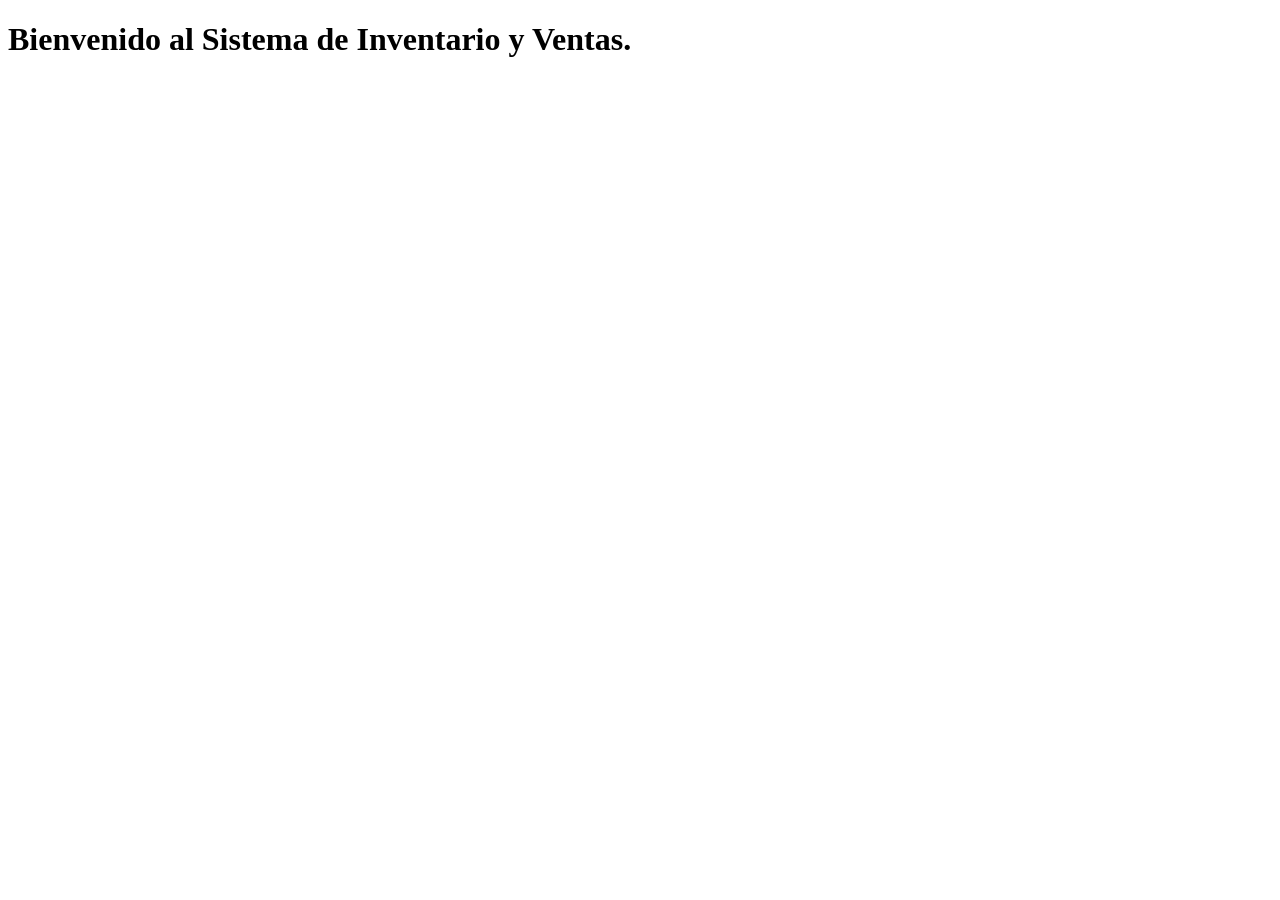
==== index.html @ e288791b "primer commit: estructura base del sistema inventario" ====
<!DOCTYPE html>
<html>
<head>
	<meta charset="utf-8">
	<meta name="viewport" content="width=device-width, initial-scale=1">
	<title>Sistema de Inventario - Diego_Ascencio </title>
</head>
<body>

    <h1>Bienvenido al Sistema de Inventario y Ventas.</h1>
    

</body>
</html>
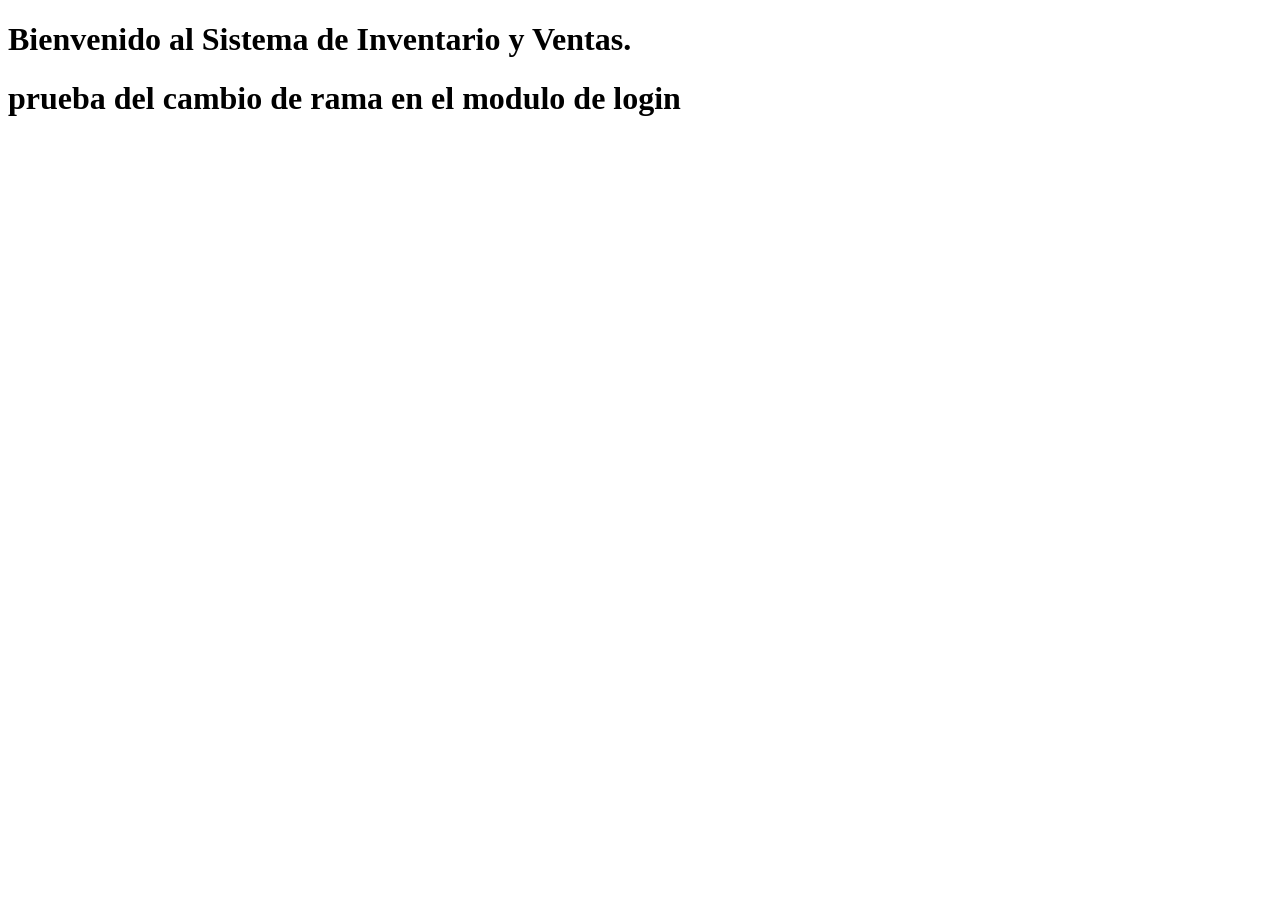
==== commit cc71157b: "comit de prueba en el modulo login rama secundaria" ====
--- a/index.html
+++ b/index.html
@@ -7,8 +7,11 @@
 </head>
 <body>
 
-    <h1>Bienvenido al Sistema de Inventario y Ventas.</h1>
-    
+	<header>
+    	<h1>Bienvenido al Sistema de Inventario y Ventas.</h1>
+		<h1>prueba del cambio de rama en el modulo de login</h1>
+		
+    </header>
 
 </body>
 </html>
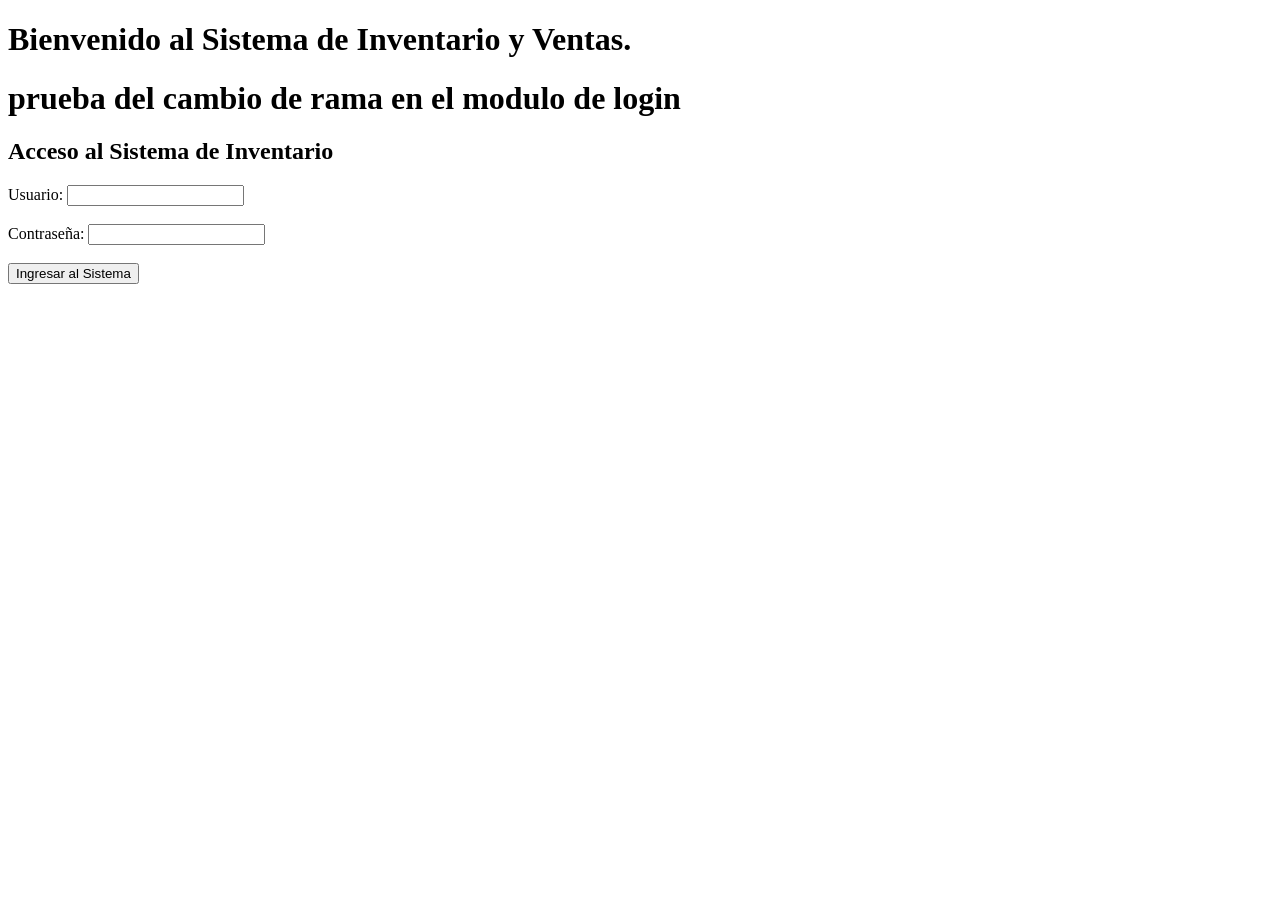
==== commit 404a39ff: "segundo commit de prueba entre ramas" ====
--- a/index.html
+++ b/index.html
@@ -10,7 +10,18 @@
 	<header>
     	<h1>Bienvenido al Sistema de Inventario y Ventas.</h1>
 		<h1>prueba del cambio de rama en el modulo de login</h1>
-		
+		<div class="login-container">
+ <h2>Acceso al Sistema de Inventario</h2>
+ <form action="#" method="POST">
+ <label for="usuario">Usuario:</label>
+ <input type="text" id="usuario" name="usuario" required>
+ <br><br>
+ <label for="password">Contraseña:</label>
+ <input type="password" id="password" name="password" required>
+ <br><br>
+ <button type="submit">Ingresar al Sistema</button>
+ </form>
+</div>
     </header>
 
 </body>
